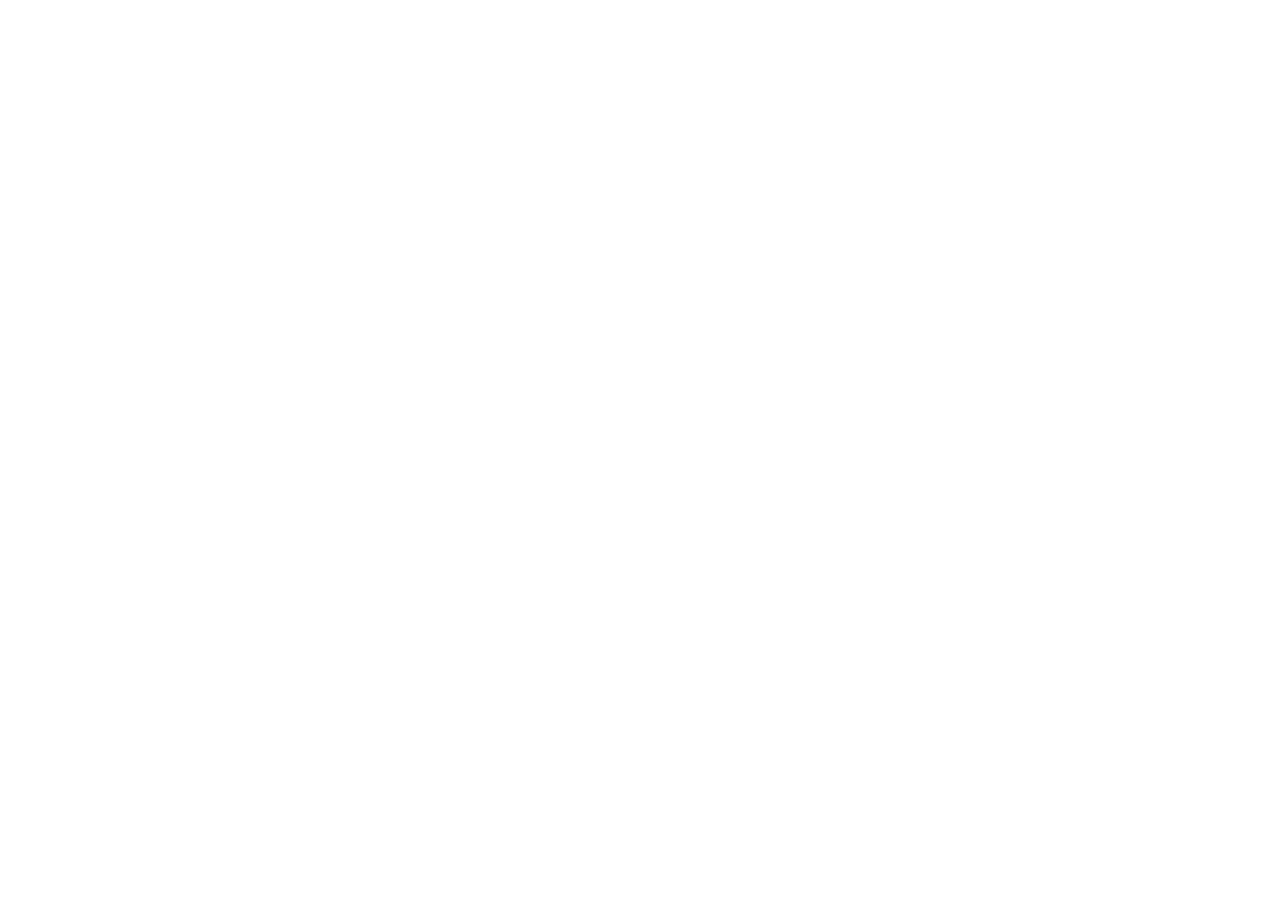
==== AD1_Q1.html @ ab7a7b29 "first commit" ====
<!DOCTYPE html>
<html lang="en">
<head>
    <meta charset="UTF-8">
    <meta name="viewport" content="width=device-width, initial-scale=1.0">
    <title>Questão 1 </title>
</head>
<body>
    
</body>
</html>
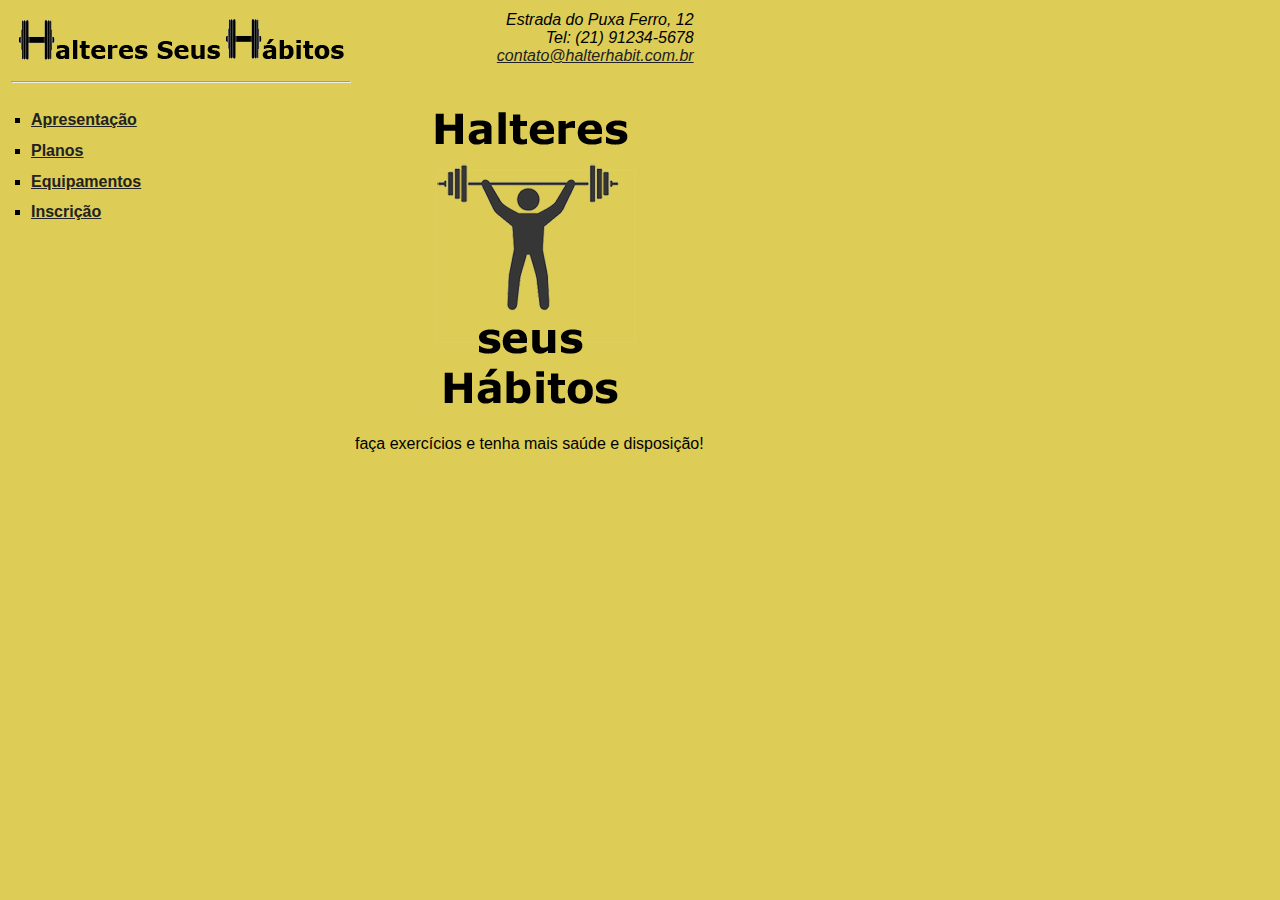
==== commit 7feec5ba: "Questão 1 v2" ====
--- a/AD1_Q1.html
+++ b/AD1_Q1.html
@@ -1,11 +1,91 @@
 <!DOCTYPE html>
-<html lang="en">
+<html lang="pt-BR">
+
 <head>
-    <meta charset="UTF-8">
-    <meta name="viewport" content="width=device-width, initial-scale=1.0">
-    <title>Questão 1 </title>
+    <meta charset="UTF-8" />
+    <meta name="viewport" content="width=device-width, initial-scale=1.0" />
+    <title>Halteres Seus Hábitos</title>
+    <style>
+        a {
+            color: #222222;
+        }
+
+        body {
+            background-color: #DDCC55;
+            color: #000000;
+        }
+
+        td {
+            vertical-align: top;
+        }
+
+        #menu {
+            font-family: "Verdana", "Ubuntu", sans-serif;
+            font-weight: bold;
+        }
+
+        #menu ul {
+            list-style-type: square;
+            padding-left: 20px;
+        }
+
+        #menu ul li {
+            padding-bottom: 4%;
+        }
+
+        address {
+            font-family: "Verdana", "Ubuntu", sans-serif;
+            text-align: right;
+            padding-right: 10px;
+        }
+
+        #main-logo {
+            font-family: "Lucida Bright", "Liberation Sans", sans-serif;
+            text-align: center;
+        }
+    </style>
 </head>
+
 <body>
-    
+    <table>
+        <tr>
+            <td>
+                <img src="files/HalteresSeusHabitosTopo.png" alt="Halteres Seus Hábitos Topo" />
+            </td>
+            <td rowspan="2">
+                <address>
+                    Estrada do Puxa Ferro, 12<br />
+                    Tel: (21) 91234-5678<br />
+                    <a href="mailto:contato@halterhabit.com.br">contato@halterhabit.com.br</a>
+                </address>
+            </td>
+        </tr>
+        <tr>
+            <td style="width: 320px">
+                <hr />
+            </td>
+        </tr>
+        <tr>
+            <td id="menu">
+                <ul>
+                    <li>
+                        <a href="HalteresSeusHabitos.html" target="_blank">Apresentação</a>
+                    </li>
+                    <li><a href="Planos.html" target="_blank">Planos</a></li>
+                    <li>
+                        <a href="Equipamentos.html" target="_blank">Equipamentos</a>
+                    </li>
+                    <li>
+                        <a href="Inscricao.html" target="_blank">Inscrição</a>
+                    </li>
+                </ul>
+            </td>
+            <td id="main-logo">
+                <img src="files/HalteresSeusHabitosLogo.png" alt="Halteres Seus Hábitos Logo" />
+                <p>faça exercícios e tenha mais saúde e disposição!</p>
+            </td>
+        </tr>
+    </table>
 </body>
+
 </html>